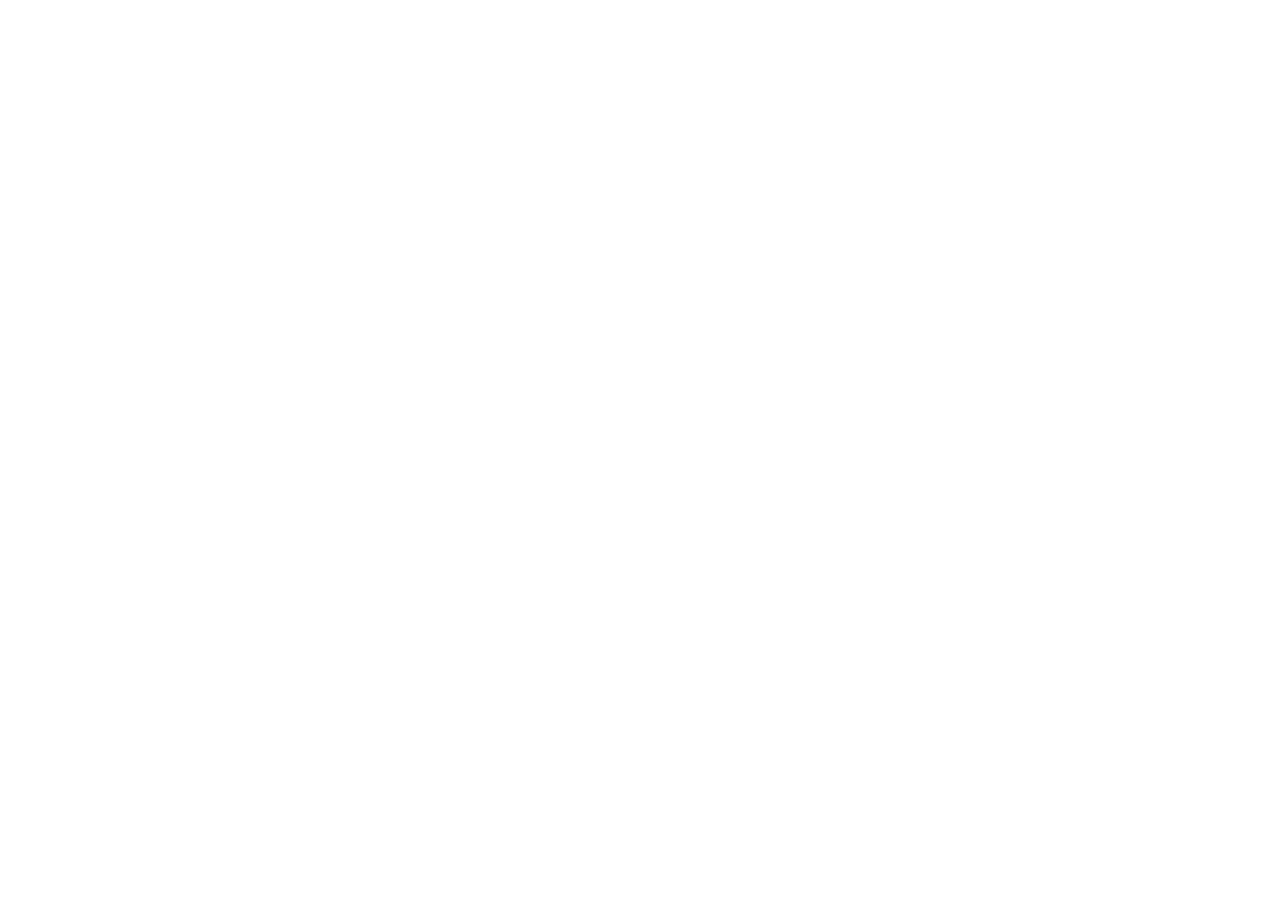
==== login.html @ 7d3f89f8 "init project" ====
<!DOCTYPE html>
<html lang="en">
<head>
    <meta charset="UTF-8">
    <meta name="viewport" content="width=device-width, initial-scale=1.0">
    <title>login</title>
</head>
<body>
    
</body>
</html>
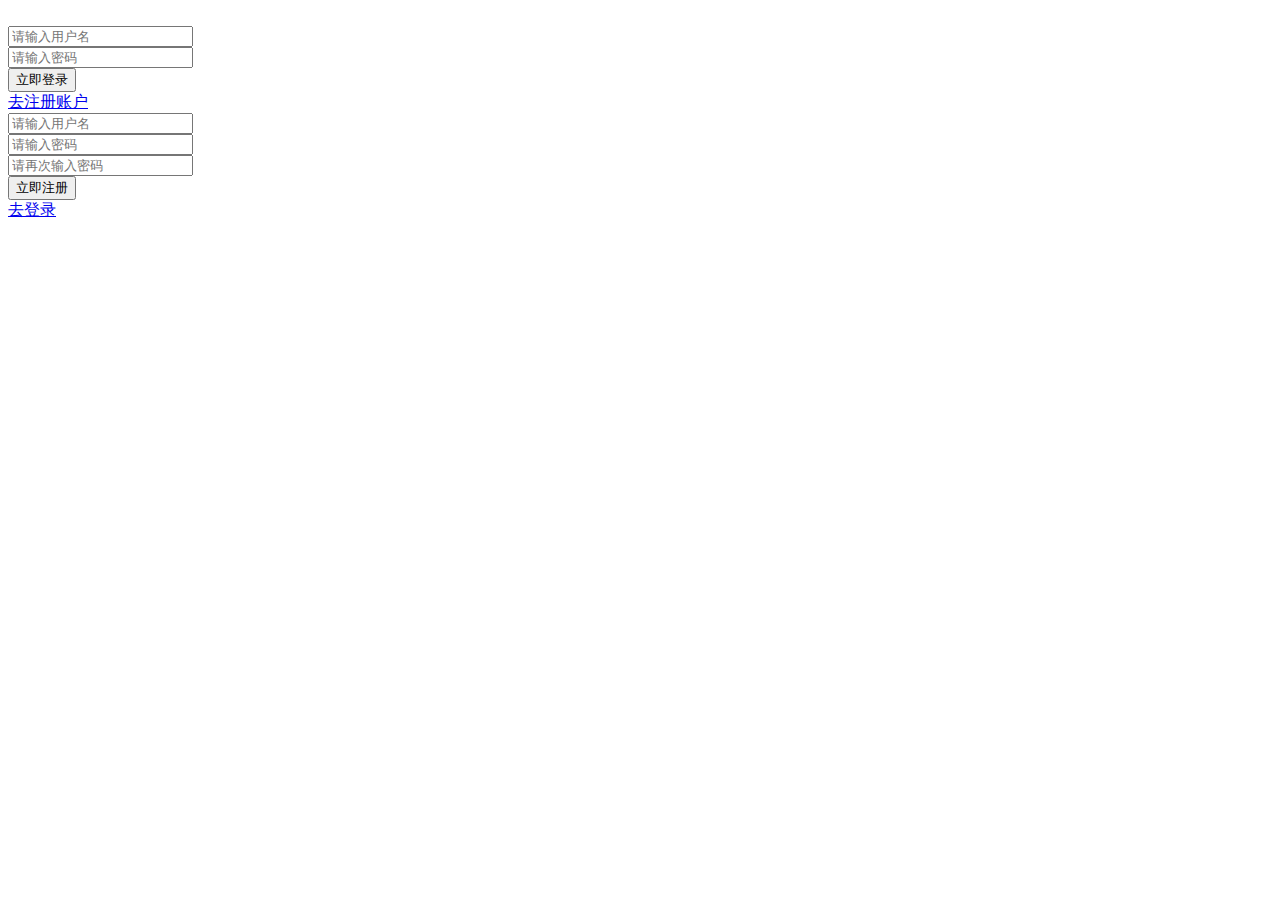
==== commit 3d8448c1: "完成了登录和注册功能的开发" ====
--- a/login.html
+++ b/login.html
@@ -1,11 +1,93 @@
 <!DOCTYPE html>
 <html lang="en">
+
 <head>
     <meta charset="UTF-8">
     <meta name="viewport" content="width=device-width, initial-scale=1.0">
-    <title>login</title>
+    <title>大事件-登录/注册</title>
+    <link rel="stylesheet" href="/大事件/assets/lib/layui/css/layui.css">
+    <link rel="stylesheet" href="/大事件/assets/css/login.css">
 </head>
+
 <body>
-    
+    <!-- 头部的logo区域 -->
+    <div class="layui-main">
+        <img src="/大事件/assets/images/logo.png" alt="" srcset="">
+    </div>
+
+    <!-- 登录注册区域 -->
+    <div class="loginAndRegBox">
+        <div class="title-box">
+        </div>
+        <!-- 登录的div -->
+        <div class="login-box">
+            <!-- 登录的表单 -->
+            <form class="layui-form" id="form_login">
+                <!-- 用户名 -->
+                <div class="layui-form-item">
+                    <i class="layui-icon layui-icon-username"></i>
+                    <input type="text" name="username" required lay-verify="required" placeholder="请输入用户名"
+                        autocomplete="off" class="layui-input">
+                </div>
+                <!-- 密码 -->
+                <div class="layui-form-item">
+                    <i class="layui-icon layui-icon-password"></i>
+                    <input type="password" name="password" required lay-verify="required|pwd" placeholder="请输入密码"
+                        autocomplete=" off" class="layui-input">
+                </div>
+                <!-- 登录按钮 -->
+                <div class="layui-form-item">
+                    <button class="layui-btn layui-btn-fluid layui-btn-normal" lay-submit
+                        lay-filter="formDemo">立即登录</button>
+                </div>
+
+                <div class="layui-form-item links">
+                    <a href="javascript:;" id="link_reg">去注册账户</a>
+                </div>
+            </form>
+        </div>
+        <!-- 注册的div -->
+        <div class="reg-box">
+            <!-- 注册的表单 -->
+            <form class="layui-form" id="form_reg">
+                <!-- 用户名 -->
+                <div class="layui-form-item">
+                    <i class="layui-icon layui-icon-username"></i>
+                    <input type="text" name="username" required lay-verify="required" placeholder="请输入用户名"
+                        autocomplete="off" class="layui-input">
+                </div>
+                <!-- 密码 -->
+                <div class="layui-form-item">
+                    <i class="layui-icon layui-icon-password"></i>
+                    <input type="password" name="password" required lay-verify="required|pwd" placeholder="请输入密码"
+                        autocomplete=" off" class="layui-input">
+                </div>
+                <!-- 密码确认 -->
+                <div class="layui-form-item">
+                    <i class="layui-icon layui-icon-password"></i>
+                    <input type="password" name="repassword" required lay-verify="required|pwd|repwd" placeholder="请再次输入密码"
+                        autocomplete=" off" class="layui-input">
+                </div>
+                <!-- 注册按钮 -->
+                <div class="layui-form-item">
+                    <button class="layui-btn layui-btn-fluid layui-btn-normal" lay-submit
+                        lay-filter="formDemo">立即注册</button>
+                </div>
+
+                <div class="layui-form-item links">
+                    <a href="javascript:;" id="link_login">去登录</a>
+                </div>
+
+            </form>
+        </div>
+    </div>
+    <!-- 导入layui.js文件 -->
+    <script src="/大事件/assets/lib/layui/layui.all.js"></script>
+    <!-- 导入Jquery -->
+    <script src="/大事件/assets/lib/jquery.js"></script>
+    <script src="/大事件/assets/js/baseApi.js"></script>
+    <!-- 导入自己的JavaScript脚本 -->
+    <script src="/大事件/assets/js/login.js"></script>
 </body>
+
 </html>